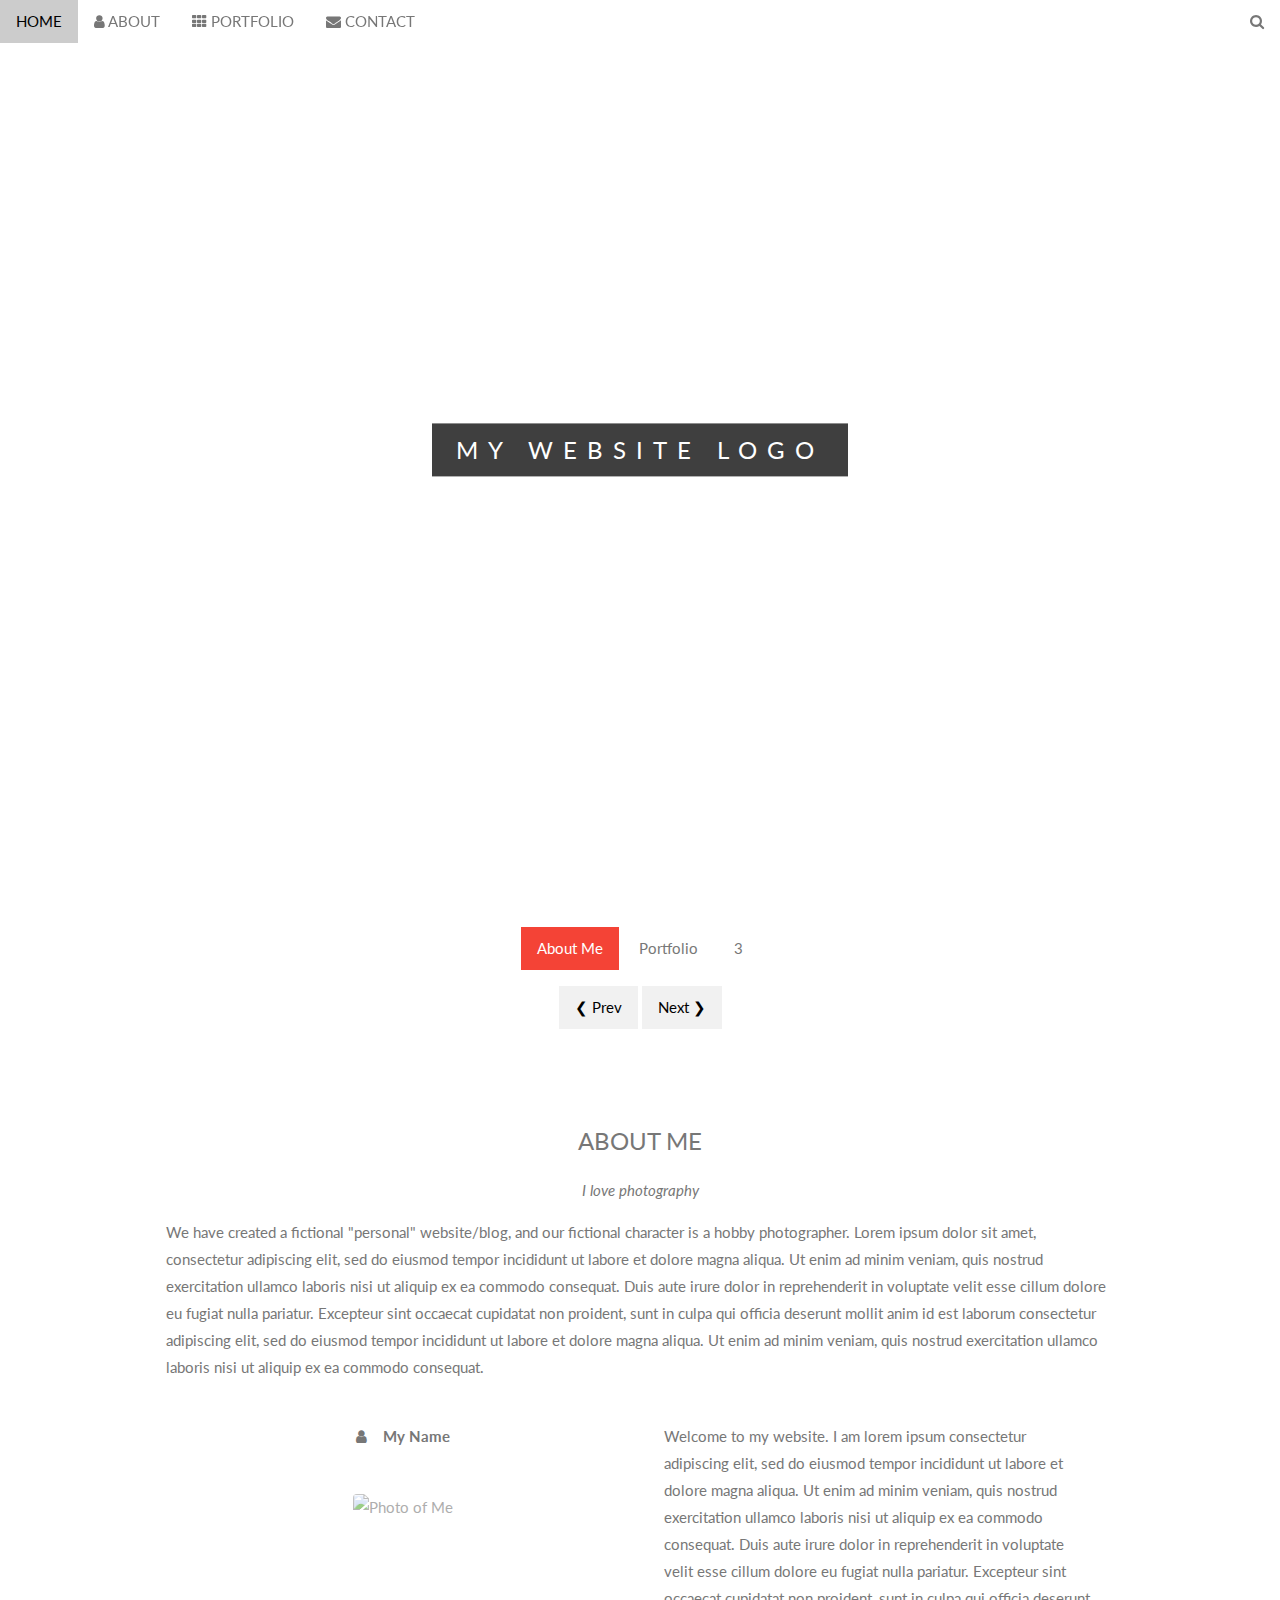
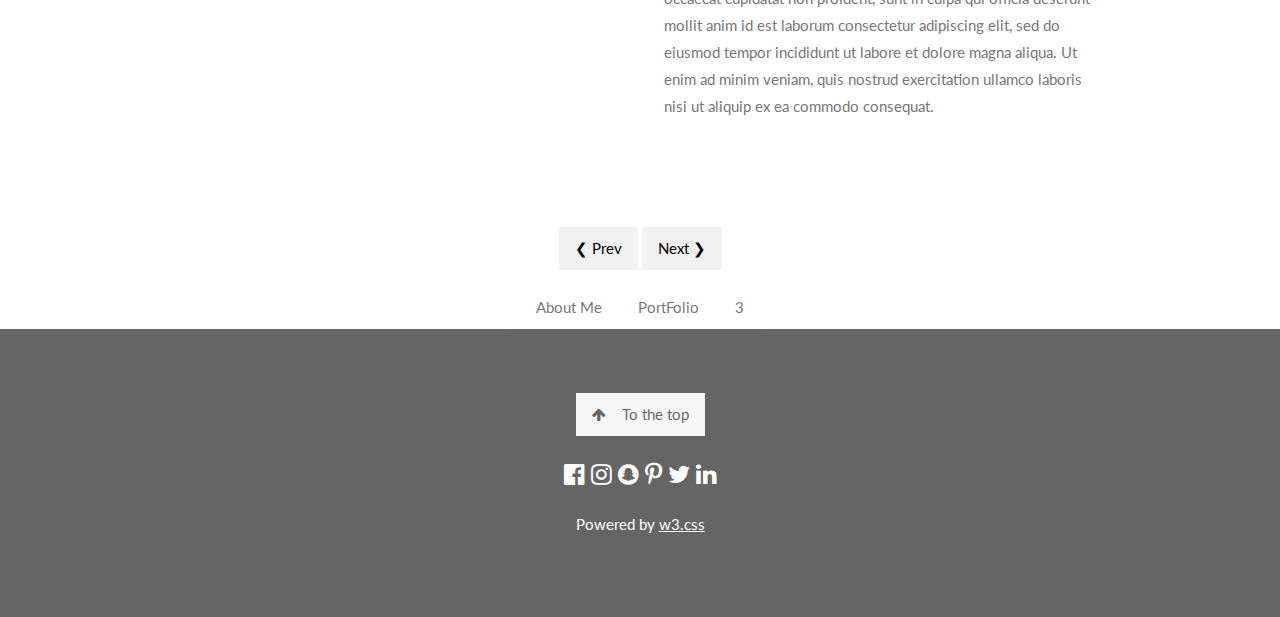
==== index1.html @ 65c16b44 "Whole Section Loading" ====
<!DOCTYPE html>
<html lang="en">
<head>
    <meta charset="UTF-8">
    <meta name="viewport" content="width=device-width, initial-scale=1.0">
    <meta http-equiv="X-UA-Compatible" content="ie=edge">
    <title>Document</title>

    <link rel="stylesheet" href="https://www.w3schools.com/w3css/4/w3.css">
<link rel="stylesheet" href="https://fonts.googleapis.com/css?family=Lato">
<link rel="stylesheet" href="https://cdnjs.cloudflare.com/ajax/libs/font-awesome/4.7.0/css/font-awesome.min.css">
<link rel="stylesheet" href="./src/css/style.css">
</head>
<body>
        <div class="w3-top">
		<div class="w3-bar" id="myNavbar">
			<a class="w3-bar-item w3-button w3-hover-black w3-hide-medium w3-hide-large w3-right" href="javascript:void(0);" onclick="toggleFunction()"
			  title="Toggle Navigation Menu">
				<i class="fa fa-bars"></i>
			</a>
			<a href="#home" class="w3-bar-item w3-button">HOME</a>
			<a href="#about" class="w3-bar-item w3-button w3-hide-small">
				<i class="fa fa-user"></i> ABOUT</a>
			<a href="#portfolio" class="w3-bar-item w3-button w3-hide-small">
				<i class="fa fa-th"></i> PORTFOLIO</a>
			<a href="#contact" class="w3-bar-item w3-button w3-hide-small">
				<i class="fa fa-envelope"></i> CONTACT</a>
			<a href="#" class="w3-bar-item w3-button w3-hide-small w3-right w3-hover-red">
				<i class="fa fa-search"></i>
			</a>
		</div>

		<!-- Navbar on small screens -->
		<div id="navDemo" class="w3-bar-block w3-white w3-hide w3-hide-large w3-hide-medium">
			<a href="#about" class="w3-bar-item w3-button" onclick="toggleFunction()">ABOUT</a>
			<a href="#portfolio" class="w3-bar-item w3-button" onclick="toggleFunction()">PORTFOLIO</a>
			<a href="#contact" class="w3-bar-item w3-button" onclick="toggleFunction()">CONTACT</a>
			<a href="#" class="w3-bar-item w3-button">SEARCH</a>
		</div>
	</div>
        
    <div class="bgimg-1 w3-display-container w3-opacity-min" id="home">
            <div class="w3-display-middle" style="white-space:nowrap;">
                <span class="w3-center w3-padding-large w3-black w3-xlarge w3-wide w3-animate-opacity">MY
                    <span class="w3-hide-small">WEBSITE</span> LOGO</span>
            </div>
        </div>
        <div class="w3-content w3-display-container">
            <br>
                <div class="w3-center">
                        
                        <button class="w3-button demo" onclick="currentDiv(1)">About Me</button> 
                        <button class="w3-button demo" onclick="currentDiv(2)">Portfolio</button> 
                        <button class="w3-button demo" onclick="currentDiv(3)">3</button> 
                        <div class="w3-section">
                                <button class="w3-button w3-light-grey" onclick="plusDivs(-1)">❮ Prev</button>
                                <button class="w3-button w3-light-grey" onclick="plusDivs(1)">Next ❯</button>
                        </div>
                      </div>
          <section class="mySlides" > 
              	<!-- First Parallax Image with Logo Text -->
	
    
        <!-- Container (About Section) -->
        <div class="w3-content w3-container w3-padding-64" id="about">
            <h3 class="w3-center">ABOUT ME</h3>
            <p class="w3-center">
                <em>I love photography</em>
            </p>
            <p>We have created a fictional "personal" website/blog, and our fictional character is a hobby photographer. Lorem ipsum dolor
                sit amet, consectetur adipiscing elit, sed do eiusmod tempor incididunt ut labore et dolore magna aliqua. Ut enim ad minim
                veniam, quis nostrud exercitation ullamco laboris nisi ut aliquip ex ea commodo consequat. Duis aute irure dolor in reprehenderit
                in voluptate velit esse cillum dolore eu fugiat nulla pariatur. Excepteur sint occaecat cupidatat non proident, sunt in
                culpa qui officia deserunt mollit anim id est laborum consectetur adipiscing elit, sed do eiusmod tempor incididunt ut
                labore et dolore magna aliqua. Ut enim ad minim veniam, quis nostrud exercitation ullamco laboris nisi ut aliquip ex ea
                commodo consequat.</p>
            <div class="w3-row">
                <div class="w3-col m6 w3-center w3-padding-large">
                    <p>
                        <b>
                            <i class="fa fa-user w3-margin-right"></i>My Name</b>
                    </p>
                    <br>
                    <img src="/w3images/avatar_hat.jpg" class="w3-round w3-image w3-opacity w3-hover-opacity-off" alt="Photo of Me" width="500"
                      height="333">
                </div>
    
                <!-- Hide this text on small devices -->
                <div class="w3-col m6 w3-hide-small w3-padding-large">
                    <p>Welcome to my website. I am lorem ipsum consectetur adipiscing elit, sed do eiusmod tempor incididunt ut labore et dolore
                        magna aliqua. Ut enim ad minim veniam, quis nostrud exercitation ullamco laboris nisi ut aliquip ex ea commodo consequat.
                        Duis aute irure dolor in reprehenderit in voluptate velit esse cillum dolore eu fugiat nulla pariatur. Excepteur sint
                        occaecat cupidatat non proident, sunt in culpa qui officia deserunt mollit anim id est laborum consectetur adipiscing
                        elit, sed do eiusmod tempor incididunt ut labore et dolore magna aliqua. Ut enim ad minim veniam, quis nostrud exercitation
                        ullamco laboris nisi ut aliquip ex ea commodo consequat.</p>
                </div>
            </div>
            <!-- <p class="w3-large w3-center w3-padding-16">Im really good at:</p>
      <p class="w3-wide"><i class="fa fa-camera"></i>Photography</p>
      <div class="w3-light-grey">
        <div class="w3-container w3-padding-small w3-dark-grey w3-center" style="width:90%">90%</div>
      </div>
      <p class="w3-wide"><i class="fa fa-laptop"></i>Web Design</p>
      <div class="w3-light-grey">
        <div class="w3-container w3-padding-small w3-dark-grey w3-center" style="width:85%">85%</div>
      </div>
      <p class="w3-wide"><i class="fa fa-photo"></i>Photoshop</p>
      <div class="w3-light-grey">
        <div class="w3-container w3-padding-small w3-dark-grey w3-center" style="width:75%">75%</div>
      </div> -->
        </div>
          </section>
          <section class="mySlides" > 
                <div class="w3-container w3-teal">
                <h1>Summer Holiday</h1>
                </div>
                
                <div class="w3-content">
                
                <div class="w3-row w3-margin">
                
                <div class="w3-third">
                  <img src="img_5terre.jpg" style="width:100%;min-height:200px">
                </div>
                <div class="w3-twothird w3-container">
                  <h2>5 Terre</h2>
                  <p>
                  Lorem ipsum dolor sit amet, consectetur adipiscing elit, sed do eiusmod tempor incididunt ut labore et dolore magna aliqua. Ut enim ad minim veniam, quis nostrud exercitation ullamco laboris nisi ut aliquip ex ea commodo consequat.
                  </p>
                </div>
                
                </div>
                <div class="w3-row w3-margin">
                
                <div class="w3-third">
                  <img src="img_monterosso.jpg" style="width:100%;min-height:200px">
                </div>
                <div class="w3-twothird w3-container">
                  <h2>Monterosso</h2>
                  <p>
                  Lorem ipsum dolor sit amet, consectetur adipiscing elit, sed do eiusmod tempor incididunt ut labore et dolore magna aliqua. Ut enim ad minim veniam, quis nostrud exercitation ullamco laboris nisi ut aliquip ex ea commodo consequat.
                  </p>
                </div>
                
                </div>
                <div class="w3-row w3-margin">
                
                <div class="w3-third">
                  <img src="img_vernazza.jpg" style="width:100%;min-height:200px">
                </div>
                <div class="w3-twothird w3-container">
                  <h2>Vernazza</h2>
                  <p>
                  Lorem ipsum dolor sit amet, consectetur adipiscing elit, sed do eiusmod tempor incididunt ut labore et dolore magna aliqua. Ut enim ad minim veniam, quis nostrud exercitation ullamco laboris nisi ut aliquip ex ea commodo consequat.
                  </p>
                </div>
                
                </div>
                <div class="w3-row w3-margin">
                
                <div class="w3-third">
                  <img src="img_manarola.jpg" style="width:100%;min-height:200px">
                </div>
                <div class="w3-twothird w3-container">
                  <h2>Manarola</h2>
                  <p>
                  Lorem ipsum dolor sit amet, consectetur adipiscing elit, sed do eiusmod tempor incididunt ut labore et dolore magna aliqua. Ut enim ad minim veniam, quis nostrud exercitation ullamco laboris nisi ut aliquip ex ea commodo consequat.
                  </p>
                </div>
                
                </div>
                <div class="w3-row w3-margin">
                
                <div class="w3-third">
                  <img src="img_corniglia.jpg" style="width:100%;min-height:200px">
                </div>
                <div class="w3-twothird w3-container">
                  <h2>Corniglia</h2>
                  <p>
                  Lorem ipsum dolor sit amet, consectetur adipiscing elit, sed do eiusmod tempor incididunt ut labore et dolore magna aliqua. Ut enim ad minim veniam, quis nostrud exercitation ullamco laboris nisi ut aliquip ex ea commodo consequat.
                  </p>
                </div>
                
                </div>
                <div class="w3-row w3-margin">
                
                <div class="w3-third">
                  <img src="img_riomaggiore.jpg" style="width:100%;min-height:200px">
                </div>
                <div class="w3-twothird w3-container">
                  <h2>Riomaggiore</h2>
                  <p>
                  Lorem ipsum dolor sit amet, consectetur adipiscing elit, sed do eiusmod tempor incididunt ut labore et dolore magna aliqua. Ut enim ad minim veniam, quis nostrud exercitation ullamco laboris nisi ut aliquip ex ea commodo consequat.
                  </p>
                </div>
                
                </div>
                </div>
          </section>
          <div class="mySlides" > <h1>Yolo</h1></div>
          <div class="mySlides" > <h1>Yolo</h1></div>
          <div class="mySlides" > <h1>Yolo</h1></div>
        
          <div class="w3-center">
                <div class="w3-section">
                  <button class="w3-button w3-light-grey" onclick="plusDivs(-1)">❮ Prev</button>
                  <button class="w3-button w3-light-grey" onclick="plusDivs(1)">Next ❯</button>
                </div>
                <button class="w3-button demo" onclick="currentDiv(1)">About Me</button> 
                <button class="w3-button demo" onclick="currentDiv(2)">PortFolio</button> 
                <button class="w3-button demo" onclick="currentDiv(3)">3</button> 
              </div>
        </div>


        	<!-- Footer -->
		<footer class="w3-center w3-black w3-padding-64 w3-opacity w3-hover-opacity-off">
                <a href="#home" class="w3-button w3-light-grey">
                    <i class="fa fa-arrow-up w3-margin-right"></i>To the top</a>
                <div class="w3-xlarge w3-section">
                    <i class="fa fa-facebook-official w3-hover-opacity"></i>
                    <i class="fa fa-instagram w3-hover-opacity"></i>
                    <i class="fa fa-snapchat w3-hover-opacity"></i>
                    <i class="fa fa-pinterest-p w3-hover-opacity"></i>
                    <i class="fa fa-twitter w3-hover-opacity"></i>
                    <i class="fa fa-linkedin w3-hover-opacity"></i>
                </div>
                <p>Powered by
                    <a href="https://www.w3schools.com/w3css/default.asp" title="W3.CSS" target="_blank" class="w3-hover-text-green">w3.css</a>
                </p>
            </footer>
        
        
        <script>
                function myMap() {
                    myCenter = new google.maps.LatLng(33.753746, -84.386330);
                    var mapOptions = {
                        center: myCenter,
                        zoom: 12,
                        scrollwheel: false,
                        draggable: false,
                        mapTypeId: google.maps.MapTypeId.ROADMAP
                    };
                    var map = new google.maps.Map(document.getElementById("googleMap"), mapOptions);
    
                    var marker = new google.maps.Marker({
                        position: myCenter,
                    });
                    marker.setMap(map);
                }
    
                // Modal Image Gallery
                function onClick(element) {
                    document.getElementById("img01").src = element.src;
                    document.getElementById("modal01").style.display = "block";
                    var captionText = document.getElementById("caption");
                    captionText.innerHTML = element.alt;
                }
    
                // Change style of navbar on scroll
                window.onscroll = function () {
                    myFunction()
                };
    
                function myFunction() {
                    var navbar = document.getElementById("myNavbar");
                    if (document.body.scrollTop > 100 || document.documentElement.scrollTop > 100) {
                        navbar.className = "w3-bar" + " w3-card" + " w3-animate-top" + " w3-white";
                    } else {
                        navbar.className = navbar.className.replace(" w3-card w3-animate-top w3-white", "");
                    }
                }
    
                // Used to toggle the menu on small screens when clicking on the menu button
                function toggleFunction() {
                    var x = document.getElementById("navDemo");
                    if (x.className.indexOf("w3-show") == -1) {
                        x.className += " w3-show";
                    } else {
                        x.className = x.className.replace(" w3-show", "");
                    }
                }
    
                var slideIndex = 1;
                showDivs(slideIndex);
                
                function currentDiv(n) {
                     showDivs(slideIndex = n);
                }
                function plusDivs(n) {
                    showDivs(slideIndex += n);
                }
    
                function showDivs(n) {
  var i;
  var x = document.getElementsByClassName("mySlides");
  var dots = document.getElementsByClassName("demo");
  if (n > x.length) {slideIndex = 1}    
  if (n < 1) {slideIndex = x.length}
  for (i = 0; i < x.length; i++) {
     x[i].style.display = "none";  
  }
  for (i = 0; i < dots.length; i++) {
     dots[i].className = dots[i].className.replace(" w3-red", "");
  }
  x[slideIndex-1].style.display = "block";  
  dots[slideIndex-1].className += " w3-red";
}
            </script>
    
</body>
</html>
---- src/css/style.css ----
body,h1,h2,h3,h4,h5,h6 {font-family: "Lato", sans-serif;}
body, html {
    height: 100%;
    color: #777;
    line-height: 1.8;
}

/* Create a Parallax Effect */
.bgimg-1, .bgimg-2, .bgimg-3 {
    background-attachment: fixed;
    background-position: center;
    background-repeat: no-repeat;
    background-size: cover;
}

/* First image (Logo. Full height) */
.bgimg-1 {
    background-image: url('../media/pexels-photo-251225.jpeg');
    min-height: 100%;
}

/* Second image (Portfolio) */
.bgimg-2 {
    background-image: url("../media/pexels-photo-196644.jpeg");
    min-height: 400px;
}

/* Third image (Contact) */
.bgimg-3 {
    background-image: url("/w3images/parallax3.jpg");
    min-height: 400px;
}

.w3-wide {letter-spacing: 10px;}
.w3-hover-opacity {cursor: pointer;}

/* Turn off parallax scrolling for tablets and phones */
@media only screen and (max-device-width: 1024px) {
    .bgimg-1, .bgimg-2, .bgimg-3 {
        background-attachment: scroll;
    }
}
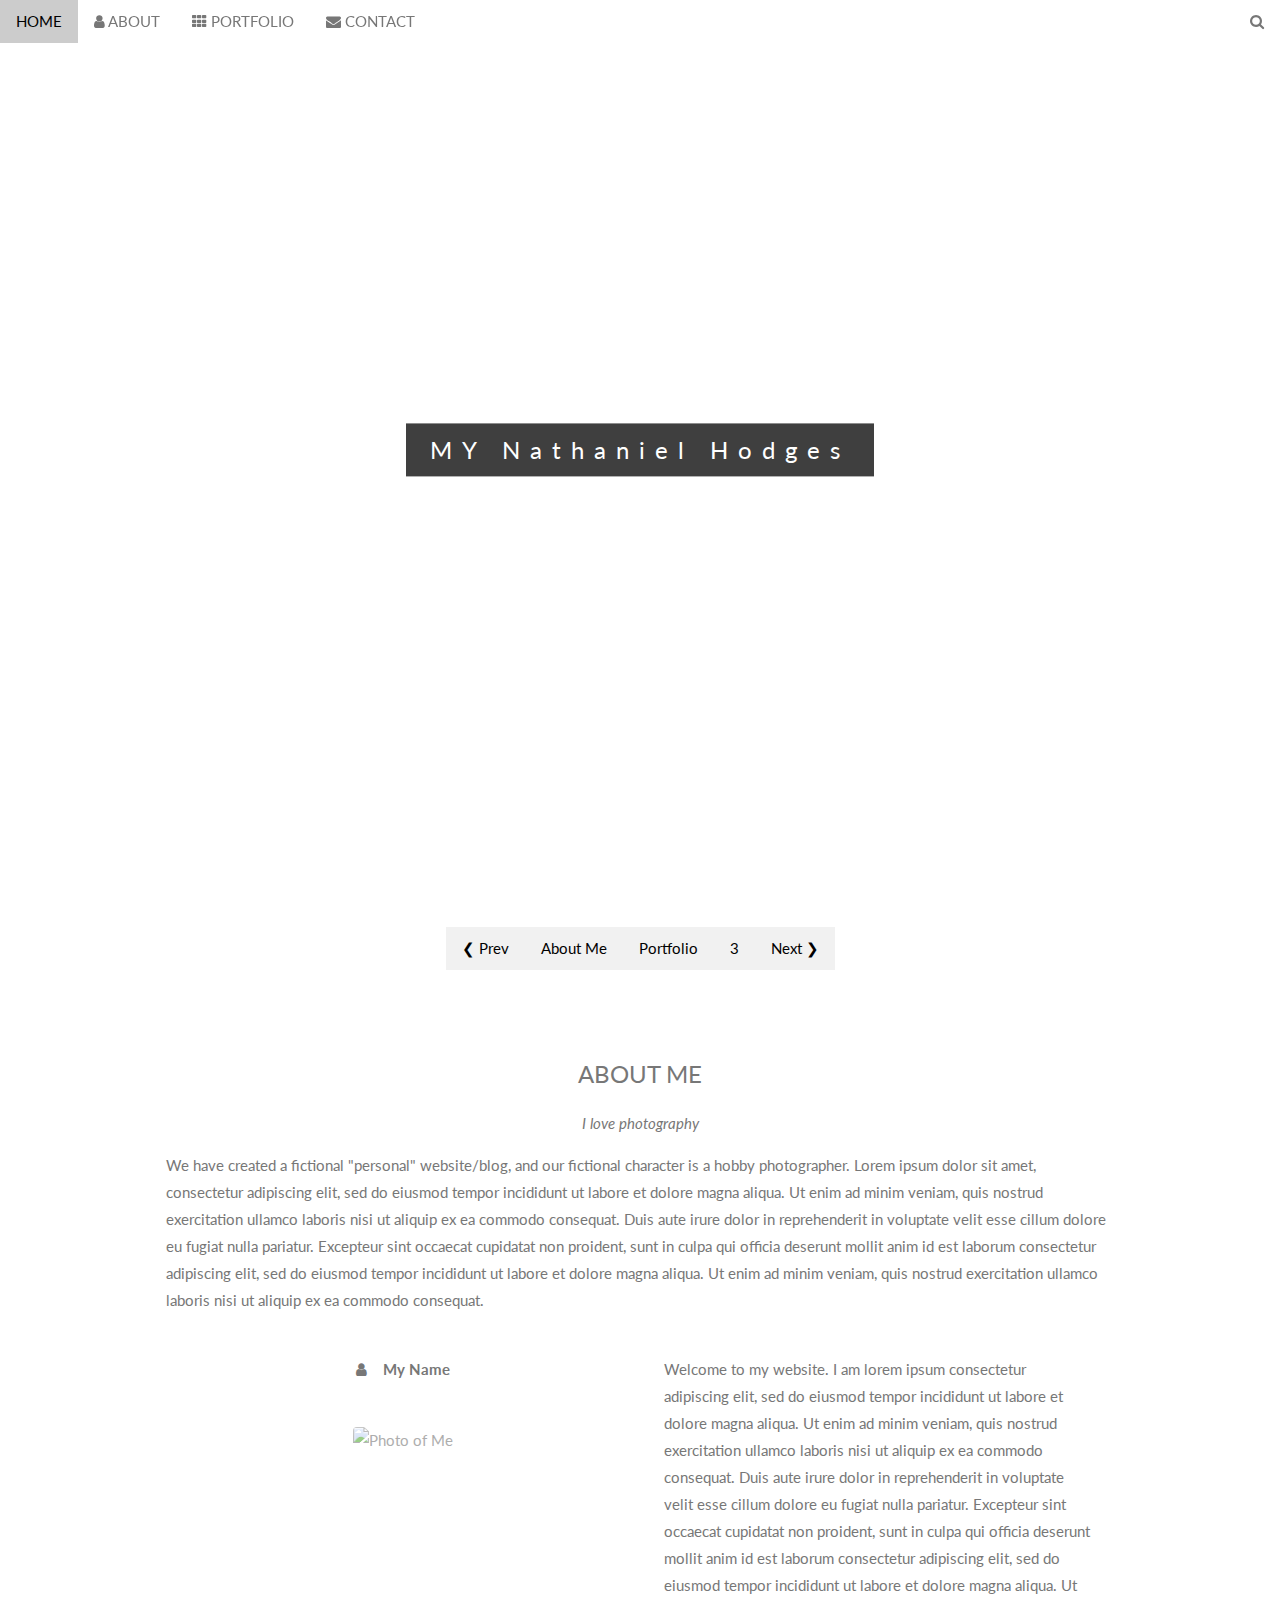
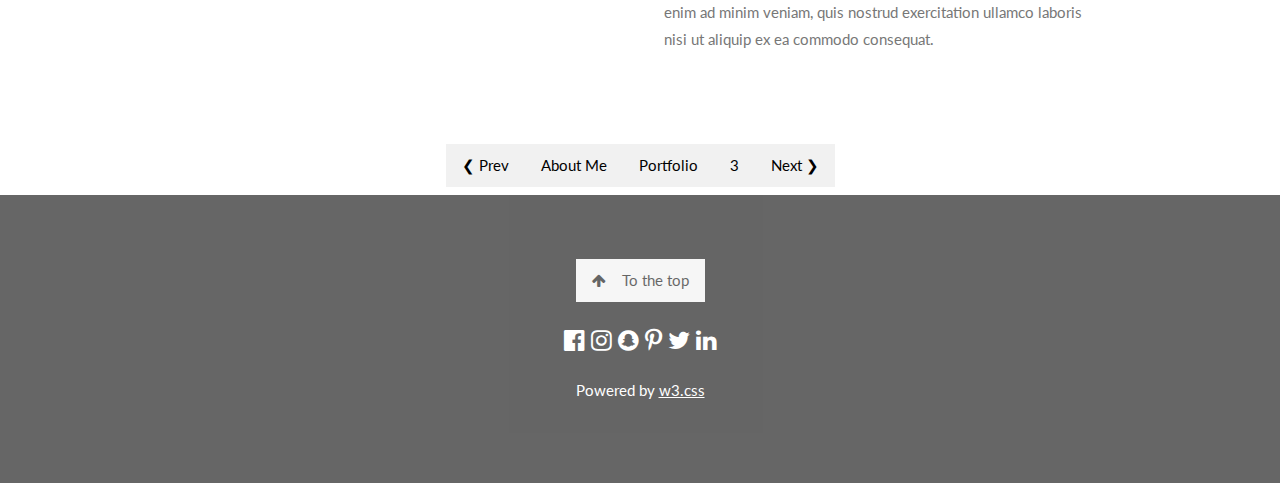
==== commit beb3fd2d: "pull from upbranch and merge" ====
--- a/index1.html
+++ b/index1.html
@@ -1,21 +1,23 @@
 <!DOCTYPE html>
 <html lang="en">
+
 <head>
-    <meta charset="UTF-8">
-    <meta name="viewport" content="width=device-width, initial-scale=1.0">
-    <meta http-equiv="X-UA-Compatible" content="ie=edge">
-    <title>Document</title>
-
-    <link rel="stylesheet" href="https://www.w3schools.com/w3css/4/w3.css">
-<link rel="stylesheet" href="https://fonts.googleapis.com/css?family=Lato">
-<link rel="stylesheet" href="https://cdnjs.cloudflare.com/ajax/libs/font-awesome/4.7.0/css/font-awesome.min.css">
-<link rel="stylesheet" href="./src/css/style.css">
+	<meta charset="UTF-8">
+	<meta name="viewport" content="width=device-width, initial-scale=1.0">
+	<meta http-equiv="X-UA-Compatible" content="ie=edge">
+	<title>Document</title>
+
+	<link rel="stylesheet" href="https://www.w3schools.com/w3css/4/w3.css">
+	<link rel="stylesheet" href="https://fonts.googleapis.com/css?family=Lato">
+	<link rel="stylesheet" href="https://cdnjs.cloudflare.com/ajax/libs/font-awesome/4.7.0/css/font-awesome.min.css">
+	<link rel="stylesheet" href="./src/css/style.css">
 </head>
+
 <body>
-        <div class="w3-top">
+	<div class="w3-top">
 		<div class="w3-bar" id="myNavbar">
 			<a class="w3-bar-item w3-button w3-hover-black w3-hide-medium w3-hide-large w3-right" href="javascript:void(0);" onclick="toggleFunction()"
-			  title="Toggle Navigation Menu">
+			    title="Toggle Navigation Menu">
 				<i class="fa fa-bars"></i>
 			</a>
 			<a href="#home" class="w3-bar-item w3-button">HOME</a>
@@ -38,64 +40,67 @@
 			<a href="#" class="w3-bar-item w3-button">SEARCH</a>
 		</div>
 	</div>
-        
-    <div class="bgimg-1 w3-display-container w3-opacity-min" id="home">
-            <div class="w3-display-middle" style="white-space:nowrap;">
-                <span class="w3-center w3-padding-large w3-black w3-xlarge w3-wide w3-animate-opacity">MY
-                    <span class="w3-hide-small">WEBSITE</span> LOGO</span>
-            </div>
-        </div>
-        <div class="w3-content w3-display-container">
-            <br>
-                <div class="w3-center">
-                        
-                        <button class="w3-button demo" onclick="currentDiv(1)">About Me</button> 
-                        <button class="w3-button demo" onclick="currentDiv(2)">Portfolio</button> 
-                        <button class="w3-button demo" onclick="currentDiv(3)">3</button> 
-                        <div class="w3-section">
-                                <button class="w3-button w3-light-grey" onclick="plusDivs(-1)">❮ Prev</button>
-                                <button class="w3-button w3-light-grey" onclick="plusDivs(1)">Next ❯</button>
-                        </div>
-                      </div>
-          <section class="mySlides" > 
-              	<!-- First Parallax Image with Logo Text -->
-	
-    
-        <!-- Container (About Section) -->
-        <div class="w3-content w3-container w3-padding-64" id="about">
-            <h3 class="w3-center">ABOUT ME</h3>
-            <p class="w3-center">
-                <em>I love photography</em>
-            </p>
-            <p>We have created a fictional "personal" website/blog, and our fictional character is a hobby photographer. Lorem ipsum dolor
-                sit amet, consectetur adipiscing elit, sed do eiusmod tempor incididunt ut labore et dolore magna aliqua. Ut enim ad minim
-                veniam, quis nostrud exercitation ullamco laboris nisi ut aliquip ex ea commodo consequat. Duis aute irure dolor in reprehenderit
-                in voluptate velit esse cillum dolore eu fugiat nulla pariatur. Excepteur sint occaecat cupidatat non proident, sunt in
-                culpa qui officia deserunt mollit anim id est laborum consectetur adipiscing elit, sed do eiusmod tempor incididunt ut
-                labore et dolore magna aliqua. Ut enim ad minim veniam, quis nostrud exercitation ullamco laboris nisi ut aliquip ex ea
-                commodo consequat.</p>
-            <div class="w3-row">
-                <div class="w3-col m6 w3-center w3-padding-large">
-                    <p>
-                        <b>
-                            <i class="fa fa-user w3-margin-right"></i>My Name</b>
-                    </p>
-                    <br>
-                    <img src="/w3images/avatar_hat.jpg" class="w3-round w3-image w3-opacity w3-hover-opacity-off" alt="Photo of Me" width="500"
-                      height="333">
-                </div>
-    
-                <!-- Hide this text on small devices -->
-                <div class="w3-col m6 w3-hide-small w3-padding-large">
-                    <p>Welcome to my website. I am lorem ipsum consectetur adipiscing elit, sed do eiusmod tempor incididunt ut labore et dolore
-                        magna aliqua. Ut enim ad minim veniam, quis nostrud exercitation ullamco laboris nisi ut aliquip ex ea commodo consequat.
-                        Duis aute irure dolor in reprehenderit in voluptate velit esse cillum dolore eu fugiat nulla pariatur. Excepteur sint
-                        occaecat cupidatat non proident, sunt in culpa qui officia deserunt mollit anim id est laborum consectetur adipiscing
-                        elit, sed do eiusmod tempor incididunt ut labore et dolore magna aliqua. Ut enim ad minim veniam, quis nostrud exercitation
-                        ullamco laboris nisi ut aliquip ex ea commodo consequat.</p>
-                </div>
-            </div>
-            <!-- <p class="w3-large w3-center w3-padding-16">Im really good at:</p>
+
+	<div class="bgimg-1 w3-display-container w3-opacity-min" id="home">
+		<div class="w3-display-middle" style="white-space:nowrap;">
+			<span class="w3-center w3-padding-large w3-black w3-xlarge w3-wide w3-animate-opacity">MY
+				<span class="w3-hide-small">Nathaniel</span> Hodges</span>
+		</div>
+	</div>
+	<div class="w3-content w3-display-container w3-center">
+		<br>
+
+		<div class="w3-show-inline-block ">
+			<div class="w3-bar w3-light-grey w3-center">
+				<a class="w3-bar-item w3-button w3-light-grey" onclick="plusDivs(-1)">❮ Prev</a>
+
+				<a class="w3-bar-item w3-button " onclick="currentDiv(1)">About Me</a>
+				<a class="w3-bar-item w3-button " onclick="currentDiv(2)">Portfolio</a>
+				<a class="w3-bar-item w3-button " onclick="currentDiv(3)">3</a>
+				<a class="w3-bar-item w3-button w3-light-grey" onclick="plusDivs(1)">Next ❯</a>
+			</div>
+
+		</div>
+	</div>
+	<section class="mySlides">
+		<!-- First Parallax Image with Logo Text -->
+
+
+		<!-- Container (About Section) -->
+		<div class="w3-content w3-container w3-padding-64" id="about">
+			<h3 class="w3-center">ABOUT ME</h3>
+			<p class="w3-center">
+				<em>I love photography</em>
+			</p>
+			<p>We have created a fictional "personal" website/blog, and our fictional character is a hobby photographer. Lorem ipsum
+				dolor sit amet, consectetur adipiscing elit, sed do eiusmod tempor incididunt ut labore et dolore magna aliqua. Ut enim
+				ad minim veniam, quis nostrud exercitation ullamco laboris nisi ut aliquip ex ea commodo consequat. Duis aute irure dolor
+				in reprehenderit in voluptate velit esse cillum dolore eu fugiat nulla pariatur. Excepteur sint occaecat cupidatat non
+				proident, sunt in culpa qui officia deserunt mollit anim id est laborum consectetur adipiscing elit, sed do eiusmod tempor
+				incididunt ut labore et dolore magna aliqua. Ut enim ad minim veniam, quis nostrud exercitation ullamco laboris nisi
+				ut aliquip ex ea commodo consequat.</p>
+			<div class="w3-row">
+				<div class="w3-col m6 w3-center w3-padding-large">
+					<p>
+						<b>
+							<i class="fa fa-user w3-margin-right"></i>My Name</b>
+					</p>
+					<br>
+					<img src="/w3images/avatar_hat.jpg" class="w3-round w3-image w3-opacity w3-hover-opacity-off" alt="Photo of Me" width="500"
+					    height="333">
+				</div>
+
+				<!-- Hide this text on small devices -->
+				<div class="w3-col m6 w3-hide-small w3-padding-large">
+					<p>Welcome to my website. I am lorem ipsum consectetur adipiscing elit, sed do eiusmod tempor incididunt ut labore et dolore
+						magna aliqua. Ut enim ad minim veniam, quis nostrud exercitation ullamco laboris nisi ut aliquip ex ea commodo consequat.
+						Duis aute irure dolor in reprehenderit in voluptate velit esse cillum dolore eu fugiat nulla pariatur. Excepteur sint
+						occaecat cupidatat non proident, sunt in culpa qui officia deserunt mollit anim id est laborum consectetur adipiscing
+						elit, sed do eiusmod tempor incididunt ut labore et dolore magna aliqua. Ut enim ad minim veniam, quis nostrud exercitation
+						ullamco laboris nisi ut aliquip ex ea commodo consequat.</p>
+				</div>
+			</div>
+			<!-- <p class="w3-large w3-center w3-padding-16">Im really good at:</p>
       <p class="w3-wide"><i class="fa fa-camera"></i>Photography</p>
       <div class="w3-light-grey">
         <div class="w3-container w3-padding-small w3-dark-grey w3-center" style="width:90%">90%</div>
@@ -108,205 +113,322 @@
       <div class="w3-light-grey">
         <div class="w3-container w3-padding-small w3-dark-grey w3-center" style="width:75%">75%</div>
       </div> -->
-        </div>
-          </section>
-          <section class="mySlides" > 
-                <div class="w3-container w3-teal">
-                <h1>Summer Holiday</h1>
-                </div>
-                
-                <div class="w3-content">
-                
-                <div class="w3-row w3-margin">
-                
-                <div class="w3-third">
-                  <img src="img_5terre.jpg" style="width:100%;min-height:200px">
-                </div>
-                <div class="w3-twothird w3-container">
-                  <h2>5 Terre</h2>
-                  <p>
-                  Lorem ipsum dolor sit amet, consectetur adipiscing elit, sed do eiusmod tempor incididunt ut labore et dolore magna aliqua. Ut enim ad minim veniam, quis nostrud exercitation ullamco laboris nisi ut aliquip ex ea commodo consequat.
-                  </p>
-                </div>
-                
-                </div>
-                <div class="w3-row w3-margin">
-                
-                <div class="w3-third">
-                  <img src="img_monterosso.jpg" style="width:100%;min-height:200px">
-                </div>
-                <div class="w3-twothird w3-container">
-                  <h2>Monterosso</h2>
-                  <p>
-                  Lorem ipsum dolor sit amet, consectetur adipiscing elit, sed do eiusmod tempor incididunt ut labore et dolore magna aliqua. Ut enim ad minim veniam, quis nostrud exercitation ullamco laboris nisi ut aliquip ex ea commodo consequat.
-                  </p>
-                </div>
-                
-                </div>
-                <div class="w3-row w3-margin">
-                
-                <div class="w3-third">
-                  <img src="img_vernazza.jpg" style="width:100%;min-height:200px">
-                </div>
-                <div class="w3-twothird w3-container">
-                  <h2>Vernazza</h2>
-                  <p>
-                  Lorem ipsum dolor sit amet, consectetur adipiscing elit, sed do eiusmod tempor incididunt ut labore et dolore magna aliqua. Ut enim ad minim veniam, quis nostrud exercitation ullamco laboris nisi ut aliquip ex ea commodo consequat.
-                  </p>
-                </div>
-                
-                </div>
-                <div class="w3-row w3-margin">
-                
-                <div class="w3-third">
-                  <img src="img_manarola.jpg" style="width:100%;min-height:200px">
-                </div>
-                <div class="w3-twothird w3-container">
-                  <h2>Manarola</h2>
-                  <p>
-                  Lorem ipsum dolor sit amet, consectetur adipiscing elit, sed do eiusmod tempor incididunt ut labore et dolore magna aliqua. Ut enim ad minim veniam, quis nostrud exercitation ullamco laboris nisi ut aliquip ex ea commodo consequat.
-                  </p>
-                </div>
-                
-                </div>
-                <div class="w3-row w3-margin">
-                
-                <div class="w3-third">
-                  <img src="img_corniglia.jpg" style="width:100%;min-height:200px">
-                </div>
-                <div class="w3-twothird w3-container">
-                  <h2>Corniglia</h2>
-                  <p>
-                  Lorem ipsum dolor sit amet, consectetur adipiscing elit, sed do eiusmod tempor incididunt ut labore et dolore magna aliqua. Ut enim ad minim veniam, quis nostrud exercitation ullamco laboris nisi ut aliquip ex ea commodo consequat.
-                  </p>
-                </div>
-                
-                </div>
-                <div class="w3-row w3-margin">
-                
-                <div class="w3-third">
-                  <img src="img_riomaggiore.jpg" style="width:100%;min-height:200px">
-                </div>
-                <div class="w3-twothird w3-container">
-                  <h2>Riomaggiore</h2>
-                  <p>
-                  Lorem ipsum dolor sit amet, consectetur adipiscing elit, sed do eiusmod tempor incididunt ut labore et dolore magna aliqua. Ut enim ad minim veniam, quis nostrud exercitation ullamco laboris nisi ut aliquip ex ea commodo consequat.
-                  </p>
-                </div>
-                
-                </div>
-                </div>
-          </section>
-          <div class="mySlides" > <h1>Yolo</h1></div>
-          <div class="mySlides" > <h1>Yolo</h1></div>
-          <div class="mySlides" > <h1>Yolo</h1></div>
-        
-          <div class="w3-center">
-                <div class="w3-section">
-                  <button class="w3-button w3-light-grey" onclick="plusDivs(-1)">❮ Prev</button>
-                  <button class="w3-button w3-light-grey" onclick="plusDivs(1)">Next ❯</button>
-                </div>
-                <button class="w3-button demo" onclick="currentDiv(1)">About Me</button> 
-                <button class="w3-button demo" onclick="currentDiv(2)">PortFolio</button> 
-                <button class="w3-button demo" onclick="currentDiv(3)">3</button> 
-              </div>
-        </div>
-
-
-        	<!-- Footer -->
-		<footer class="w3-center w3-black w3-padding-64 w3-opacity w3-hover-opacity-off">
-                <a href="#home" class="w3-button w3-light-grey">
-                    <i class="fa fa-arrow-up w3-margin-right"></i>To the top</a>
-                <div class="w3-xlarge w3-section">
-                    <i class="fa fa-facebook-official w3-hover-opacity"></i>
-                    <i class="fa fa-instagram w3-hover-opacity"></i>
-                    <i class="fa fa-snapchat w3-hover-opacity"></i>
-                    <i class="fa fa-pinterest-p w3-hover-opacity"></i>
-                    <i class="fa fa-twitter w3-hover-opacity"></i>
-                    <i class="fa fa-linkedin w3-hover-opacity"></i>
-                </div>
-                <p>Powered by
-                    <a href="https://www.w3schools.com/w3css/default.asp" title="W3.CSS" target="_blank" class="w3-hover-text-green">w3.css</a>
-                </p>
-            </footer>
-        
-        
-        <script>
-                function myMap() {
-                    myCenter = new google.maps.LatLng(33.753746, -84.386330);
-                    var mapOptions = {
-                        center: myCenter,
-                        zoom: 12,
-                        scrollwheel: false,
-                        draggable: false,
-                        mapTypeId: google.maps.MapTypeId.ROADMAP
-                    };
-                    var map = new google.maps.Map(document.getElementById("googleMap"), mapOptions);
-    
-                    var marker = new google.maps.Marker({
-                        position: myCenter,
-                    });
-                    marker.setMap(map);
-                }
-    
-                // Modal Image Gallery
-                function onClick(element) {
-                    document.getElementById("img01").src = element.src;
-                    document.getElementById("modal01").style.display = "block";
-                    var captionText = document.getElementById("caption");
-                    captionText.innerHTML = element.alt;
-                }
-    
-                // Change style of navbar on scroll
-                window.onscroll = function () {
-                    myFunction()
-                };
-    
-                function myFunction() {
-                    var navbar = document.getElementById("myNavbar");
-                    if (document.body.scrollTop > 100 || document.documentElement.scrollTop > 100) {
-                        navbar.className = "w3-bar" + " w3-card" + " w3-animate-top" + " w3-white";
-                    } else {
-                        navbar.className = navbar.className.replace(" w3-card w3-animate-top w3-white", "");
-                    }
-                }
-    
-                // Used to toggle the menu on small screens when clicking on the menu button
-                function toggleFunction() {
-                    var x = document.getElementById("navDemo");
-                    if (x.className.indexOf("w3-show") == -1) {
-                        x.className += " w3-show";
-                    } else {
-                        x.className = x.className.replace(" w3-show", "");
-                    }
-                }
-    
-                var slideIndex = 1;
-                showDivs(slideIndex);
-                
-                function currentDiv(n) {
-                     showDivs(slideIndex = n);
-                }
-                function plusDivs(n) {
-                    showDivs(slideIndex += n);
-                }
-    
-                function showDivs(n) {
-  var i;
-  var x = document.getElementsByClassName("mySlides");
-  var dots = document.getElementsByClassName("demo");
-  if (n > x.length) {slideIndex = 1}    
-  if (n < 1) {slideIndex = x.length}
-  for (i = 0; i < x.length; i++) {
-     x[i].style.display = "none";  
-  }
-  for (i = 0; i < dots.length; i++) {
-     dots[i].className = dots[i].className.replace(" w3-red", "");
-  }
-  x[slideIndex-1].style.display = "block";  
-  dots[slideIndex-1].className += " w3-red";
-}
-            </script>
-    
+		</div>
+	</section>
+	<section class="mySlides">
+		<div class="" id="Portfolio">
+
+		</div>
+
+		<div class="w3-content">
+			<h1>Projects</h1>
+			<h1>Mobile Apps</h1>
+			<div class="w3-row w3-margin">
+
+				<div class="w3-third">
+					<img src="src/media/web_application.png" style="width:100%;min-height:200px">
+				</div>
+				<div class="w3-twothird w3-container">
+					<h2>Stroke Flow App (Mobile)</h2>
+					<p>
+						Application for triage of Stroke tPa patients
+					</p>
+					<ul>
+						<li>GitHub</li>
+						<li>Deployed App</li>
+					</ul>
+				</div>
+
+			</div>
+			<h2>Full Stack Applications</h2>
+			<div class="w3-row w3-margin">
+
+				<div class="w3-third">
+					<img src="src/media/web_application.png" style="width:100%;min-height:200px">
+				</div>
+				<div class="w3-twothird w3-container">
+					<h2>MovieRater</h2>
+					<p>
+						Movie Rating app using ASP.net CORE 2 Razor and MovieDB_API
+					</p>
+					<ul>
+						<li>GitHub</li>
+						<li>Deployed App</li>
+					</ul>
+				</div>
+
+			</div>
+			<div class="w3-row w3-margin">
+
+				<div class="w3-third">
+					<img src="src/media/web_application.png" style="width:100%;min-height:200px">
+				</div>
+				<div class="w3-twothird w3-container">
+					<h2>StockFollower</h2>
+					<p>
+						Suedo Stock Investmnet App Build in Mean Stack
+					</p>
+
+					<ul>
+						<li>GitHub</li>
+						<li>Deployed App</li>
+					</ul>
+				</div>
+
+			</div>
+			<div class="w3-row w3-margin">
+
+				<div class="w3-third">
+					<img src="src/media/web_application.png" style="width:100%;min-height:200px">
+				</div>
+				<div class="w3-twothird w3-container">
+					<h2>OrganizeIT.io</h2>
+					<p>
+						Lorem ipsum dolor sit amet, consectetur adipiscing elit, sed do eiusmod tempor incididunt ut labore et dolore magna aliqua.
+						Ut enim ad minim veniam, quis nostrud exercitation ullamco laboris nisi ut aliquip ex ea commodo consequat.
+					</p>
+					<ul>
+						<li>GitHub</li>
+						<li>Deployed App</li>
+					</ul>
+				</div>
+
+			</div>
+			<div class="w3-row w3-margin">
+
+				<div class="w3-third">
+					<img src="src/media/web_application.png" style="width:100%;min-height:200px">
+				</div>
+				<div class="w3-twothird w3-container">
+					<h2>VagabondApp</h2>
+					<p>
+						Lorem ipsum dolor sit amet, consectetur adipiscing elit, sed do eiusmod tempor incididunt ut labore et dolore magna aliqua.
+						Ut enim ad minim veniam, quis nostrud exercitation ullamco laboris nisi ut aliquip ex ea commodo consequat.
+					</p>
+				</div>
+
+			</div>
+			<div class="w3-row w3-margin">
+
+				<div class="w3-third">
+					<img src="src/media/web_application.png" style="width:100%;min-height:200px">
+				</div>
+				<div class="w3-twothird w3-container">
+					<h2>MagicTheGathering Build Manager</h2>
+					<p>
+						Lorem ipsum dolor sit amet, consectetur adipiscing elit, sed do eiusmod tempor incididunt ut labore et dolore magna aliqua.
+						Ut enim ad minim veniam, quis nostrud exercitation ullamco laboris nisi ut aliquip ex ea commodo consequat.
+					</p>
+					<ul>
+						<li>GitHub</li>
+						<li>Deployed App</li>
+					</ul>
+				</div>
+
+			</div>
+			<div class="w3-row w3-margin">
+
+				<div class="w3-third">
+					<img src="src/media/web_application.png" style="width:100%;min-height:200px">
+				</div>
+				<div class="w3-twothird w3-container">
+					<h2>ChatBoxGenerator</h2>
+					<p>
+						Lorem ipsum dolor sit amet, consectetur adipiscing elit, sed do eiusmod tempor incididunt ut labore et dolore magna aliqua.
+						Ut enim ad minim veniam, quis nostrud exercitation ullamco laboris nisi ut aliquip ex ea commodo consequat.
+					</p>
+					<ul>
+						<li>GitHub</li>
+						<li>Deployed App</li>
+					</ul>
+				</div>
+
+			</div>
+
+			<h1>Static HTML CSS Java Script Sites</h1>
+			<div class="w3-row w3-margin">
+
+				<div class="w3-third">
+					<img src="src/media/web_application.png" style="width:100%;min-height:200px">
+				</div>
+				<div class="w3-twothird w3-container">
+					<h2>Connect Four</h2>
+					<p>
+						Lorem ipsum dolor sit amet, consectetur adipiscing elit, sed do eiusmod tempor incididunt ut labore et dolore magna aliqua.
+						Ut enim ad minim veniam, quis nostrud exercitation ullamco laboris nisi ut aliquip ex ea commodo consequat.
+					</p>
+					<ul>
+						<li>GitHub</li>
+						<li>Deployed App</li>
+					</ul>
+				</div>
+
+			</div>
+			<div class="w3-row w3-margin">
+
+				<div class="w3-third">
+					<img src="src/media/web_application.png" style="width:100%;min-height:200px">
+				</div>
+				<div class="w3-twothird w3-container">
+					<h2>Simon</h2>
+					<p>
+						Lorem ipsum dolor sit amet, consectetur adipiscing elit, sed do eiusmod tempor incididunt ut labore et dolore magna aliqua.
+						Ut enim ad minim veniam, quis nostrud exercitation ullamco laboris nisi ut aliquip ex ea commodo consequat.
+					</p>
+					<ul>
+						<li>GitHub</li>
+						<li>Deployed App</li>
+					</ul>
+				</div>
+
+			</div>
+			<div class="w3-row w3-margin">
+
+					<div class="w3-third">
+						<img src="src/media/web_application.png" style="width:100%;min-height:200px">
+					</div>
+					<div class="w3-twothird w3-container">
+						<h2>Tick Tac Toe</h2>
+						<p>
+							Lorem ipsum dolor sit amet, consectetur adipiscing elit, sed do eiusmod tempor incididunt ut labore et dolore magna aliqua.
+							Ut enim ad minim veniam, quis nostrud exercitation ullamco laboris nisi ut aliquip ex ea commodo consequat.
+						</p>
+						<ul>
+							<li>GitHub</li>
+							<li>Deployed App</li>
+						</ul>
+					</div>
+	
+				</div>
+		</div>
+	</section>
+	<div class="mySlides">
+		<h1>Yolo</h1>
+	</div>
+	<div class="mySlides">
+		<h1>Yolo</h1>
+	</div>
+	<div class="mySlides">
+		<h1>Yolo</h1>
+	</div>
+
+	<div class="w3-content w3-display-container w3-center">
+
+		<div class="w3-show-inline-block ">
+			<div class="w3-bar w3-light-grey w3-center">
+				<a class="w3-bar-item w3-button w3-light-grey" onclick="plusDivs(-1)">❮ Prev</a>
+
+				<a class="w3-bar-item w3-button " onclick="currentDiv(1)">About Me</a>
+				<a class="w3-bar-item w3-button " onclick="currentDiv(2)">Portfolio</a>
+				<a class="w3-bar-item w3-button " onclick="currentDiv(3)">3</a>
+				<a class="w3-bar-item w3-button w3-light-grey" onclick="plusDivs(1)">Next ❯</a>
+			</div>
+
+		</div>
+	</div>
+
+
+
+	<!-- Footer -->
+	<footer class="w3-center w3-black w3-padding-64 w3-opacity w3-hover-opacity-off">
+		<a href="#home" class="w3-button w3-light-grey">
+			<i class="fa fa-arrow-up w3-margin-right"></i>To the top</a>
+		<div class="w3-xlarge w3-section">
+			<i class="fa fa-facebook-official w3-hover-opacity"></i>
+			<i class="fa fa-instagram w3-hover-opacity"></i>
+			<i class="fa fa-snapchat w3-hover-opacity"></i>
+			<i class="fa fa-pinterest-p w3-hover-opacity"></i>
+			<i class="fa fa-twitter w3-hover-opacity"></i>
+			<i class="fa fa-linkedin w3-hover-opacity"></i>
+		</div>
+		<p>Powered by
+			<a href="https://www.w3schools.com/w3css/default.asp" title="W3.CSS" target="_blank" class="w3-hover-text-green">w3.css</a>
+		</p>
+	</footer>
+
+
+	<script>
+		function myMap() {
+			myCenter = new google.maps.LatLng(33.753746, -84.386330);
+			var mapOptions = {
+				center: myCenter,
+				zoom: 12,
+				scrollwheel: false,
+				draggable: false,
+				mapTypeId: google.maps.MapTypeId.ROADMAP
+			};
+			var map = new google.maps.Map(document.getElementById("googleMap"), mapOptions);
+
+			var marker = new google.maps.Marker({
+				position: myCenter,
+			});
+			marker.setMap(map);
+		}
+
+		// Modal Image Gallery
+		function onClick(element) {
+			document.getElementById("img01").src = element.src;
+			document.getElementById("modal01").style.display = "block";
+			var captionText = document.getElementById("caption");
+			captionText.innerHTML = element.alt;
+		}
+
+		// Change style of navbar on scroll
+		window.onscroll = function () {
+			myFunction()
+		};
+
+		function myFunction() {
+			var navbar = document.getElementById("myNavbar");
+			if (document.body.scrollTop > 100 || document.documentElement.scrollTop > 100) {
+				navbar.className = "w3-bar" + " w3-card" + " w3-animate-top" + " w3-white";
+			} else {
+				navbar.className = navbar.className.replace(" w3-card w3-animate-top w3-white", "");
+			}
+		}
+
+		// Used to toggle the menu on small screens when clicking on the menu button
+		function toggleFunction() {
+			var x = document.getElementById("navDemo");
+			if (x.className.indexOf("w3-show") == -1) {
+				x.className += " w3-show";
+			} else {
+				x.className = x.className.replace(" w3-show", "");
+			}
+		}
+
+		var slideIndex = 1;
+		showDivs(slideIndex);
+
+		function currentDiv(n) {
+			showDivs(slideIndex = n);
+		}
+
+		function plusDivs(n) {
+			showDivs(slideIndex += n);
+		}
+
+		function showDivs(n) {
+			var i;
+			var x = document.getElementsByClassName("mySlides");
+			var dots = document.getElementsByClassName("demo");
+			if (n > x.length) {
+				slideIndex = 1
+			}
+			if (n < 1) {
+				slideIndex = x.length
+			}
+			for (i = 0; i < x.length; i++) {
+				x[i].style.display = "none";
+			}
+			for (i = 0; i < dots.length; i++) {
+				dots[i].className = dots[i].className.replace(" w3-red", "");
+			}
+			x[slideIndex - 1].style.display = "block";
+			dots[slideIndex - 1].className += " w3-red";
+		}
+	</script>
+
 </body>
+
 </html>